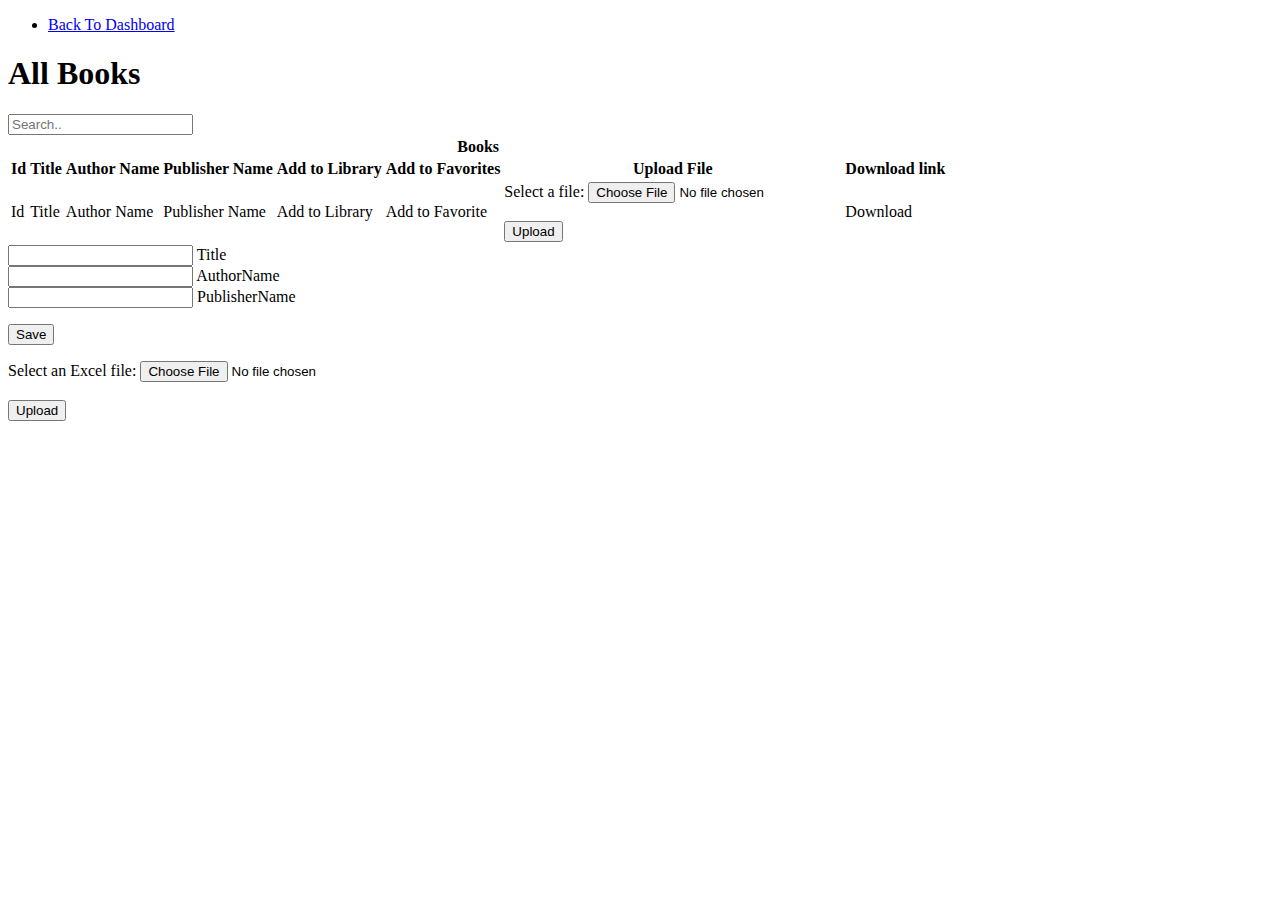
==== src/main/resources/templates/all.html @ 1733f85d "Add All Files" ====
<!DOCTYPE html>
<html lang="en">
<head>
    <meta charset="UTF-8">
    <meta name="viewport" content="width=device-width,initial-scale=1.0">
    <meta http-equiv="X-UA-Compatible" content="ie=edge">
    <title>All Books</title>
    <link rel="stylesheet" type="text/css" href="./style1.css" />
</head>
<body>
<nav class="navbar">
    <ul class="navbar-nav">
        <li><a href="dashboard" class="button">Back To Dashboard</a></li>
    </ul>
</nav>

<div id="main">
    <h1>All Books</h1>

    <div class="topnav">
        <input type="text" placeholder="Search..">
    </div>


    <table>
        <thead>
        <tr>
            <th colspan="8">Books</th>
        </tr>
        </thead>
        <tr>
            <th>Id</th>
            <th>Title</th>
            <th>Author Name</th>
            <th>Publisher Name</th>
            <th>Add to Library</th>
            <th>Add to Favorites</th>
            <th>Upload File</th>
            <th>Download link</th>
        </tr>

        <tbody>
        <tr th:each="book : ${books}">
            <td><span th:text="${book.id}"> Id </span></td>
            <td><span th:text="${book.title}"> Title </span></td>
            <td><span th:text="${book.authorName}"> Author Name </span></td>
            <td><span th:text="${book.publisherName}"> Publisher Name </span></td>
            <td><a th:href="@{|/lib?id=${book.id}|}" class="button">Add to Library</a></td>
            <td><a th:href="@{|/fav?id=${book.id}|}" class="button">Add to Favorite</a></td>
            <td>
                <form th:action="@{|/upload?id=${book.id}|}" method="post" enctype="multipart/form-data">
                    <label for="myfile">Select a file:</label>
                    <input type="file" id="myfile" name="multipartFile" >
                    <br /><br />
                    <input type="submit" value="Upload" class="button">
                </form>
            </td>
            <td><a th:href="@{|/books/download?id=${book.id}|}"><span>Download</span></a></td>




        </tr>
        </tbody>


    </table>

    <form action="" th:action="@{/books/save}" th:object="${book}" method="post">
        <div class="txt_field">
            <input type="text" name="Title" required>
            <label>Title</label>
        </div>
        <div class="txt_field">
            <input type="text" name="AuthorName" required>
            <label>AuthorName</label>
        </div>
        <div class="txt_field">
            <input type="text" name="PublisherName" required>
            <label>PublisherName</label>
        </div>

        <p>
            <input type="submit" value="Save" class="button">
        </p>

    </form>

    <form th:action="@{|/excelUpload|}" method="post" enctype="multipart/form-data">
        <label for="myfile">Select an Excel file:</label>
        <input type="file" id="files" name="file">
        <br /><br />
        <input type="submit" value="Upload" class="button">
    </form>


</div>

</body>
</html>
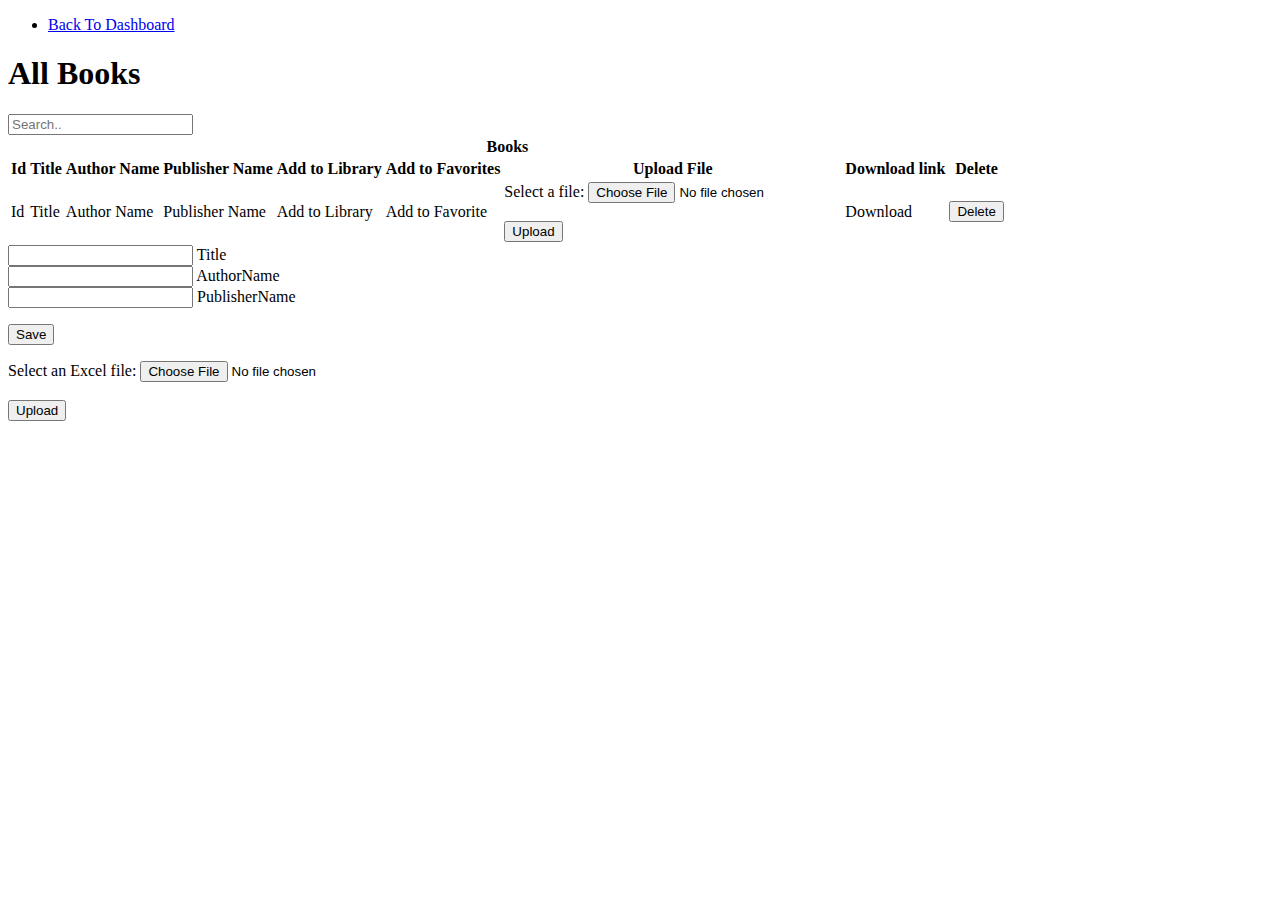
==== commit ceb98a53: "fixed css file and added delete book" ====
--- a/src/main/resources/templates/all.html
+++ b/src/main/resources/templates/all.html
@@ -5,7 +5,7 @@
     <meta name="viewport" content="width=device-width,initial-scale=1.0">
     <meta http-equiv="X-UA-Compatible" content="ie=edge">
     <title>All Books</title>
-    <link rel="stylesheet" type="text/css" href="./style1.css" />
+    <link rel="stylesheet" type="text/css" href="./style1.css"/>
 </head>
 <body>
 <nav class="navbar">
@@ -21,11 +21,10 @@
         <input type="text" placeholder="Search..">
     </div>
 
-
     <table>
         <thead>
         <tr>
-            <th colspan="8">Books</th>
+            <th colspan="9">Books</th>
         </tr>
         </thead>
         <tr>
@@ -37,6 +36,7 @@
             <th>Add to Favorites</th>
             <th>Upload File</th>
             <th>Download link</th>
+            <th>Delete</th>
         </tr>
 
         <tbody>
@@ -50,20 +50,19 @@
             <td>
                 <form th:action="@{|/upload?id=${book.id}|}" method="post" enctype="multipart/form-data">
                     <label for="myfile">Select a file:</label>
-                    <input type="file" id="myfile" name="multipartFile" >
-                    <br /><br />
+                    <input type="file" id="myfile" name="multipartFile">
+                    <br/><br/>
                     <input type="submit" value="Upload" class="button">
                 </form>
             </td>
             <td><a th:href="@{|/books/download?id=${book.id}|}"><span>Download</span></a></td>
-
-
-
-
+            <td>
+                <form action="" th:action="@{/books/delete}" th:object="${book}" method="delete">
+                    <input type="submit" value="Delete" class="button">
+                </form>
+            </td>
         </tr>
         </tbody>
-
-
     </table>
 
     <form action="" th:action="@{/books/save}" th:object="${book}" method="post">
@@ -83,18 +82,15 @@
         <p>
             <input type="submit" value="Save" class="button">
         </p>
+    </form>
 
-    </form>
 
     <form th:action="@{|/excelUpload|}" method="post" enctype="multipart/form-data">
         <label for="myfile">Select an Excel file:</label>
         <input type="file" id="files" name="file">
-        <br /><br />
+        <br/><br/>
         <input type="submit" value="Upload" class="button">
     </form>
-
-
 </div>
-
 </body>
 </html>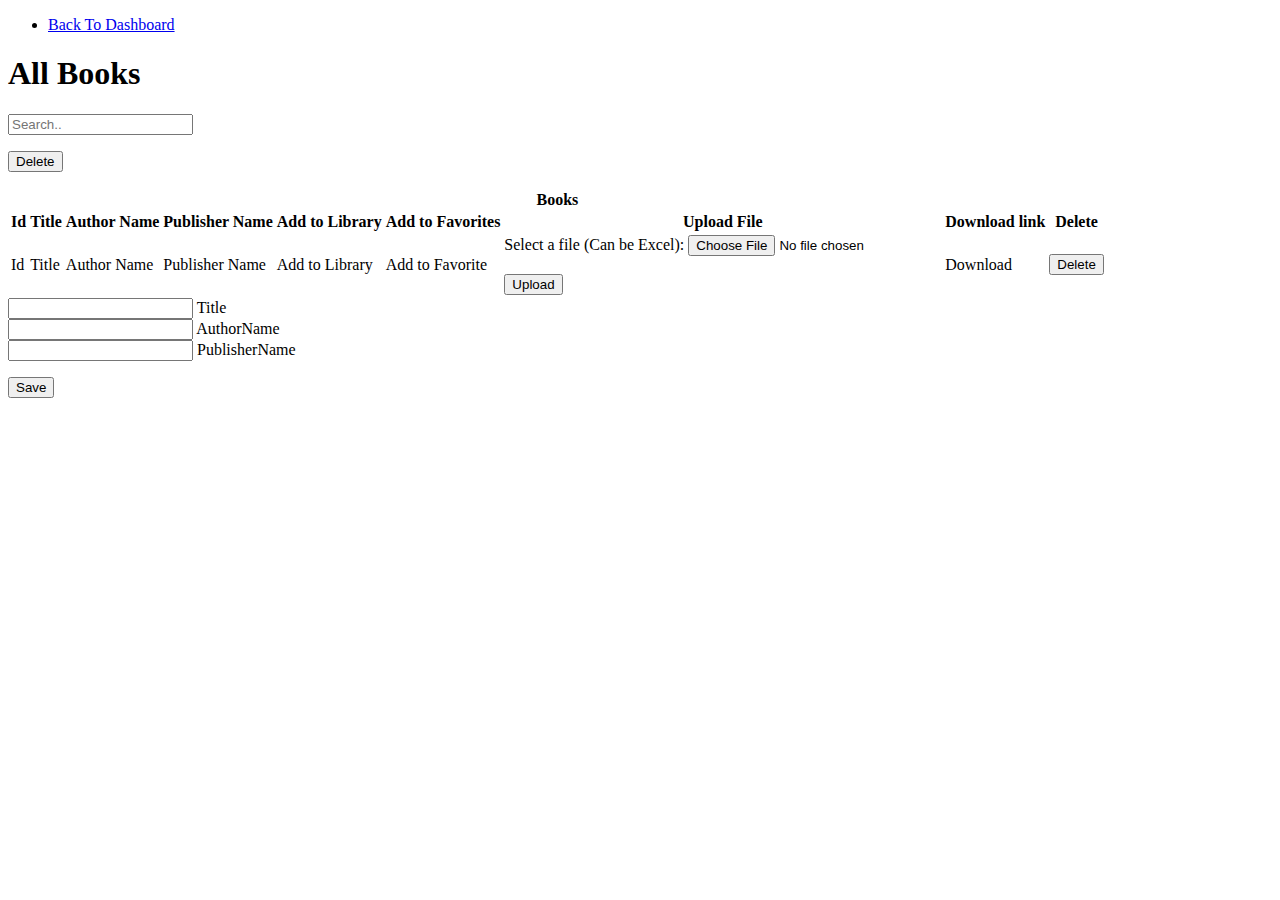
==== commit 9cad7e92: "fixed tables" ====
--- a/src/main/resources/templates/all.html
+++ b/src/main/resources/templates/all.html
@@ -19,6 +19,15 @@
 
     <div class="topnav">
         <input type="text" placeholder="Search..">
+        <td>
+            <tr th:each="author : ${authors}">
+                <form th:action="@{|/author/find=${author.name}|}" method="get">
+                    <p>
+                        <input type="submit" value="Delete" class="button">
+                    </p>
+                </form>
+            </tr>
+        </td>
     </div>
 
     <table>
@@ -48,17 +57,21 @@
             <td><a th:href="@{|/lib?id=${book.id}|}" class="button">Add to Library</a></td>
             <td><a th:href="@{|/fav?id=${book.id}|}" class="button">Add to Favorite</a></td>
             <td>
-                <form th:action="@{|/upload?id=${book.id}|}" method="post" enctype="multipart/form-data">
-                    <label for="myfile">Select a file:</label>
+                <form th:action="@{|/upload?id=${book.id}|}" action="@{|/excelUpload|}" method="post"
+                      enctype="multipart/form-data">
+                    <label for="myfile">Select a file (Can be Excel):</label>
                     <input type="file" id="myfile" name="multipartFile">
                     <br/><br/>
                     <input type="submit" value="Upload" class="button">
                 </form>
+
             </td>
             <td><a th:href="@{|/books/download?id=${book.id}|}"><span>Download</span></a></td>
             <td>
-                <form action="" th:action="@{/books/delete}" th:object="${book}" method="delete">
-                    <input type="submit" value="Delete" class="button">
+                <form action="" th:action="@{|/books/delete/${book.id}|}" method="post">
+                    <p>
+                        <input type="submit" value="Delete" class="button">
+                    </p>
                 </form>
             </td>
         </tr>
@@ -83,14 +96,6 @@
             <input type="submit" value="Save" class="button">
         </p>
     </form>
-
-
-    <form th:action="@{|/excelUpload|}" method="post" enctype="multipart/form-data">
-        <label for="myfile">Select an Excel file:</label>
-        <input type="file" id="files" name="file">
-        <br/><br/>
-        <input type="submit" value="Upload" class="button">
-    </form>
 </div>
 </body>
 </html>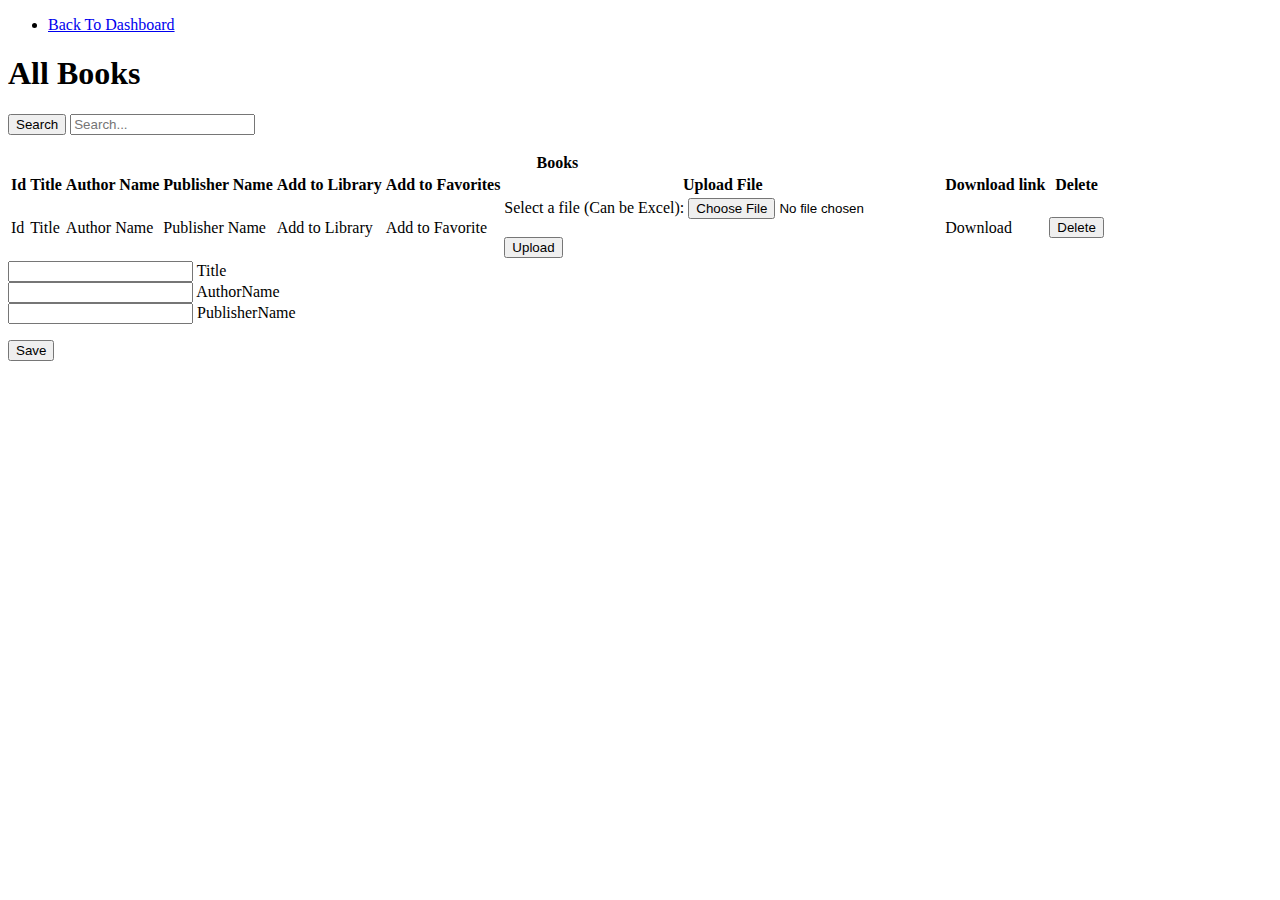
==== commit ce2b9940: "search bar" ====
--- a/src/main/resources/templates/all.html
+++ b/src/main/resources/templates/all.html
@@ -18,16 +18,14 @@
     <h1>All Books</h1>
 
     <div class="topnav">
-        <input type="text" placeholder="Search..">
-        <td>
-            <tr th:each="author : ${authors}">
-                <form th:action="@{|/author/find=${author.name}|}" method="get">
-                    <p>
-                        <input type="submit" value="Delete" class="button">
-                    </p>
-                </form>
-            </tr>
-        </td>
+        <form action="" th:action="@{|/books/find/${book.getTitle()}|}" method="post">
+            <p>
+                <button type="submit">Search</button>
+                <input type="text" name="query" placeholder="Search...">
+            </p>
+
+        </form>
+
     </div>
 
     <table>
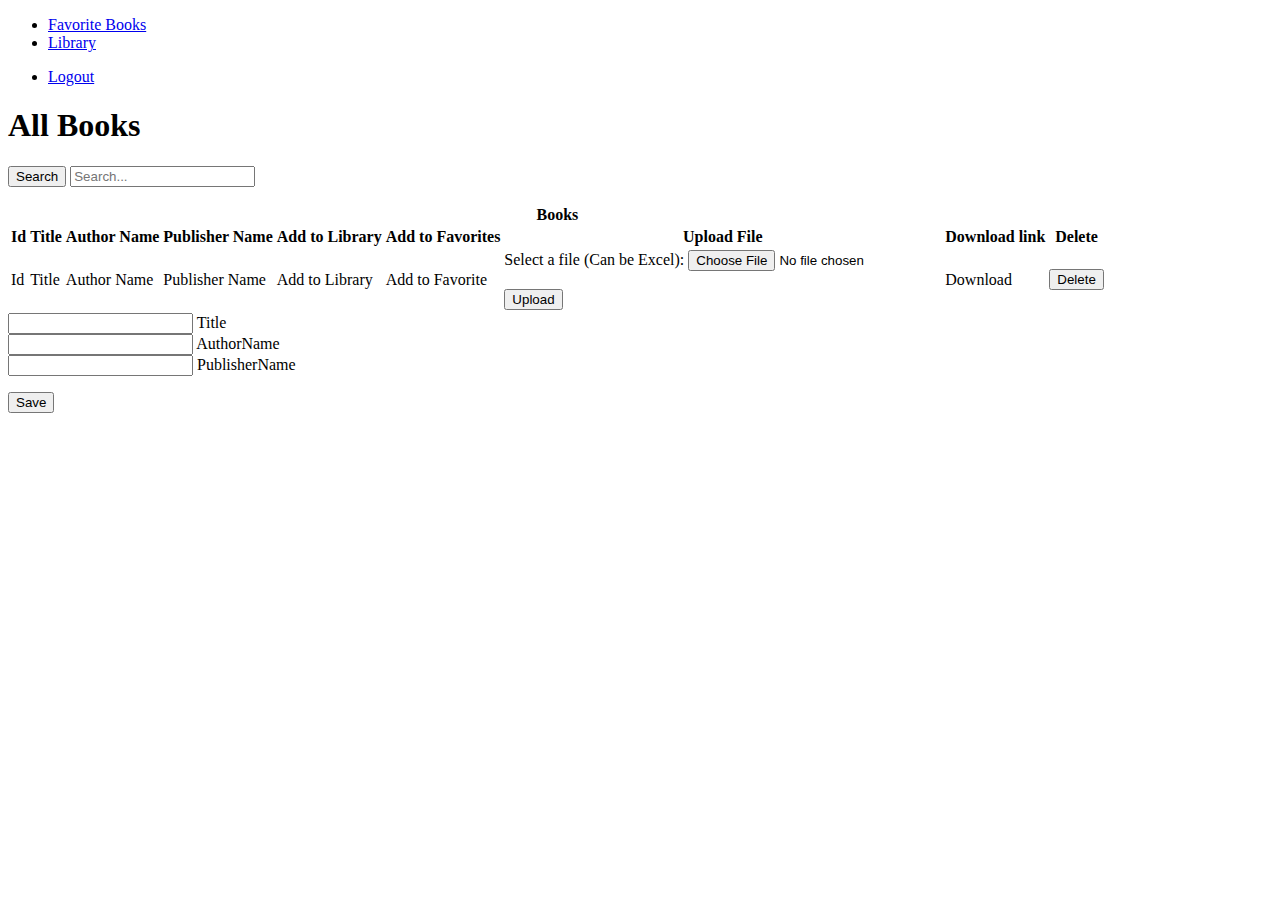
==== commit 9d732807: "removed dashboard page" ====
--- a/src/main/resources/templates/all.html
+++ b/src/main/resources/templates/all.html
@@ -9,9 +9,15 @@
 </head>
 <body>
 <nav class="navbar">
-    <ul class="navbar-nav">
-        <li><a href="dashboard" class="button">Back To Dashboard</a></li>
-    </ul>
+    <div id="navbar" class="collapse navbar-collapse">
+        <ul class="nav navbar-nav">
+            <li><a href="fav">Favorite Books</a></li>
+            <li><a href="lib">Library</a></li>
+        </ul>
+        <ul class="nav navbar-nav navbar-left">
+            <li><a href="login">Logout</a></li>
+        </ul>
+    </div>
 </nav>
 
 <div id="main">
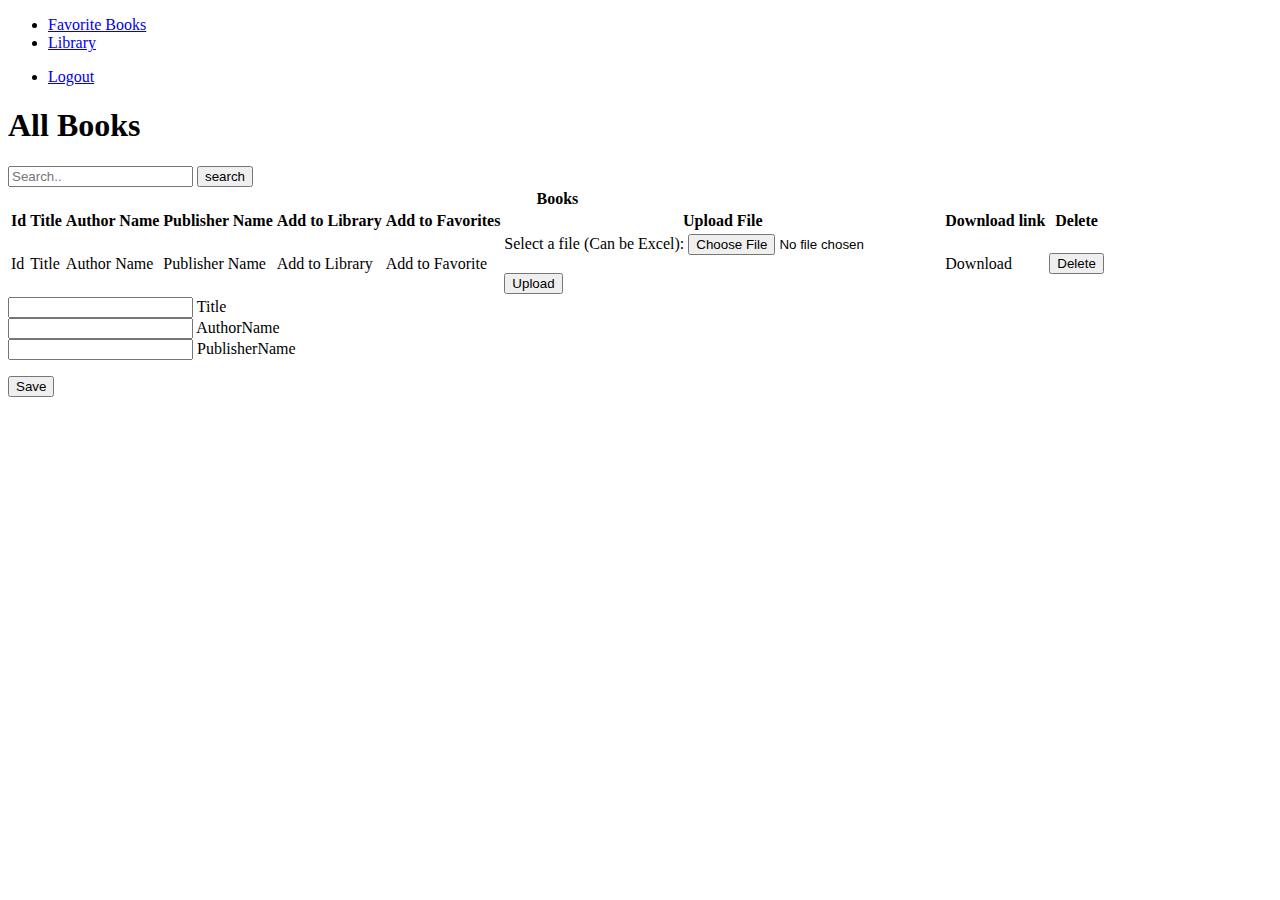
==== commit 6e4ff5df: "added remove button for favorites save author name and publisher name while saving books and added c" ====
--- a/src/main/resources/templates/all.html
+++ b/src/main/resources/templates/all.html
@@ -24,14 +24,12 @@
     <h1>All Books</h1>
 
     <div class="topnav">
-        <form action="" th:action="@{|/books/find/${book.getTitle()}|}" method="post">
-            <p>
-                <button type="submit">Search</button>
-                <input type="text" name="query" placeholder="Search...">
-            </p>
-
         </form>
 
+        <form th:action="@{|/books/find/${book.title}|}" method="post">
+            <input type="text" placeholder="Search.." name="search">
+            <input type="submit" value="search" class="fa fa-search">
+        </form>
     </div>
 
     <table>
